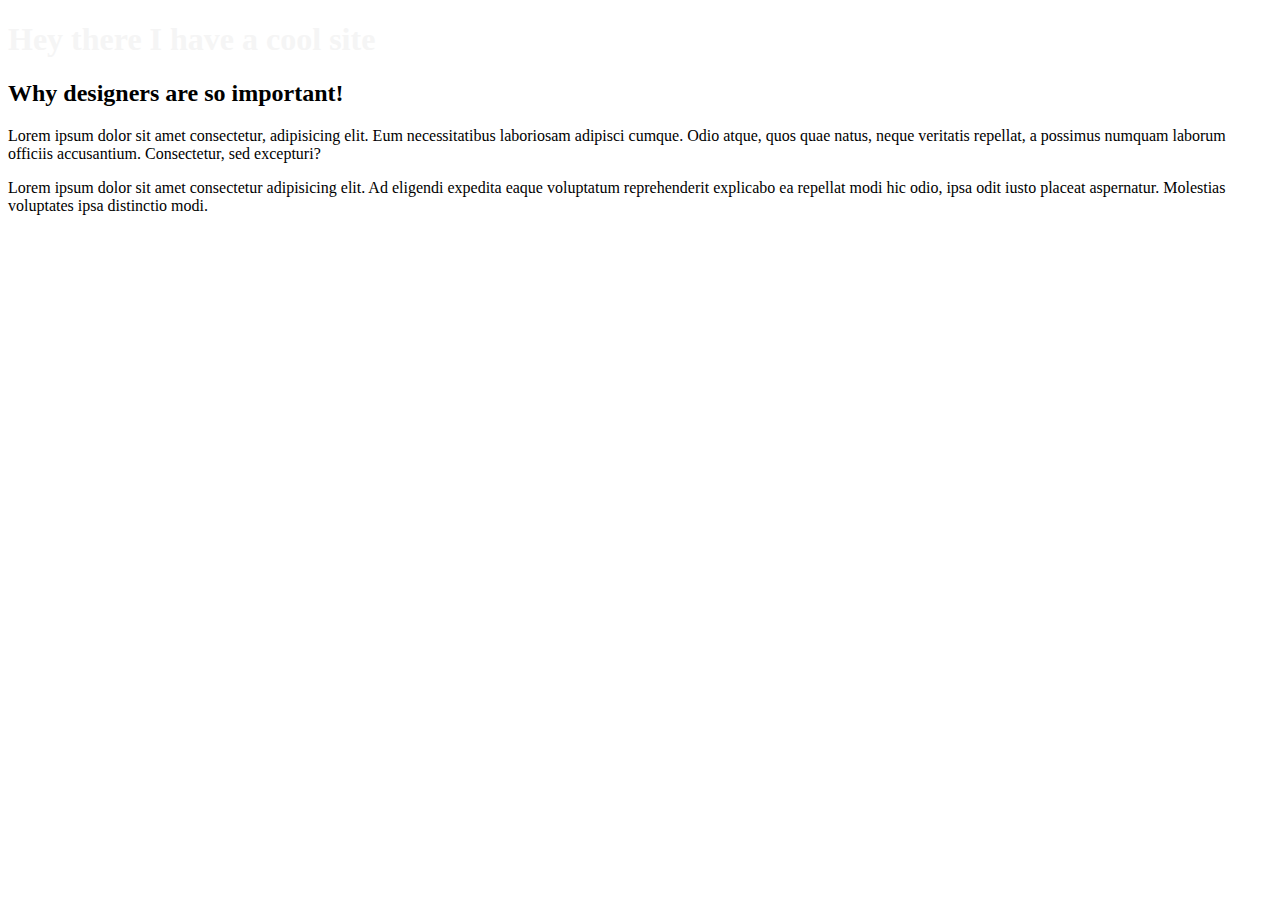
==== day-2/stylePrac/index.html @ 5696c6cf "adding blue box to header" ====
<!DOCTYPE html>
<html lang="en">

<head>
    <meta charset="UTF-8">
    <meta name="viewport" content="width=device-width, initial-scale=1.0">
    <meta http-equiv="X-UA-Compatible" content="ie=edge">
    <title>CoolSite</title>
</head>
<style>
        .blue-box {
          border-color: rgb(32, 4, 160);
          border-width: 10px;
          border-style: solid fill;
        }
      </style>


<body>
    <!-- code for the header -->
    <h1 style="color:whitesmoke;">
        Hey there I have a cool site 
    </h1>
    <h2 style="font-size: 24px;">Why designers are so important!</h2>
    <p>Lorem ipsum dolor sit amet consectetur, adipisicing elit. Eum necessitatibus laboriosam adipisci cumque. Odio atque,
        quos quae natus, neque veritatis repellat, a possimus numquam laborum officiis accusantium. Consectetur, sed excepturi?</p>
    <p>Lorem ipsum dolor sit amet consectetur adipisicing elit. Ad eligendi expedita eaque voluptatum reprehenderit explicabo
        ea repellat modi hic odio, ipsa odit iusto placeat aspernatur. Molestias voluptates ipsa distinctio modi.</p>

    <!-- code for the footer (h2) -->
    <h3></h3>
</body>

</html>
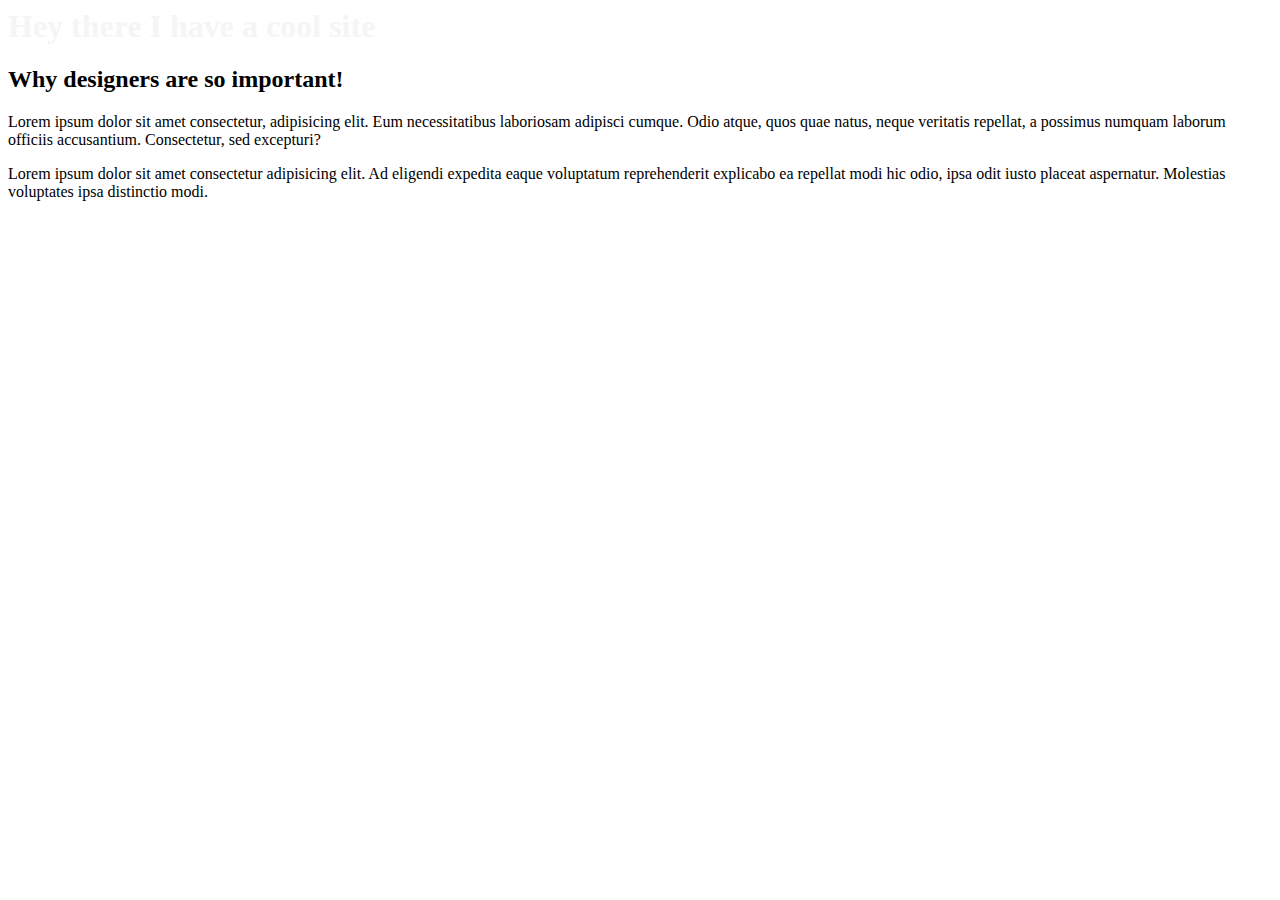
==== commit bbce225a: "line at the top" ====
--- a/day-2/stylePrac/index.html
+++ b/day-2/stylePrac/index.html
@@ -1,4 +1,10 @@
-
+<style>
+        .blue-box {
+          border-color: rgb(32, 4, 160);
+          border-width: 10px;
+          border-style: solid fill;
+        }
+      </style>
   <!DOCTYPE html>
 <html lang="en">
 
@@ -8,18 +14,12 @@
     <meta http-equiv="X-UA-Compatible" content="ie=edge">
     <title>CoolSite</title>
 </head>
-<style>
-        .blue-box {
-          border-color: rgb(32, 4, 160);
-          border-width: 10px;
-          border-style: solid fill;
-        }
-      </style>
+
 
 
 <body>
     <!-- code for the header -->
-    <h1 style="color:whitesmoke;">
+    <h1 class="blue-box" style="color:whitesmoke;" >
         Hey there I have a cool site 
     </h1>
     <h2 style="font-size: 24px;">Why designers are so important!</h2>
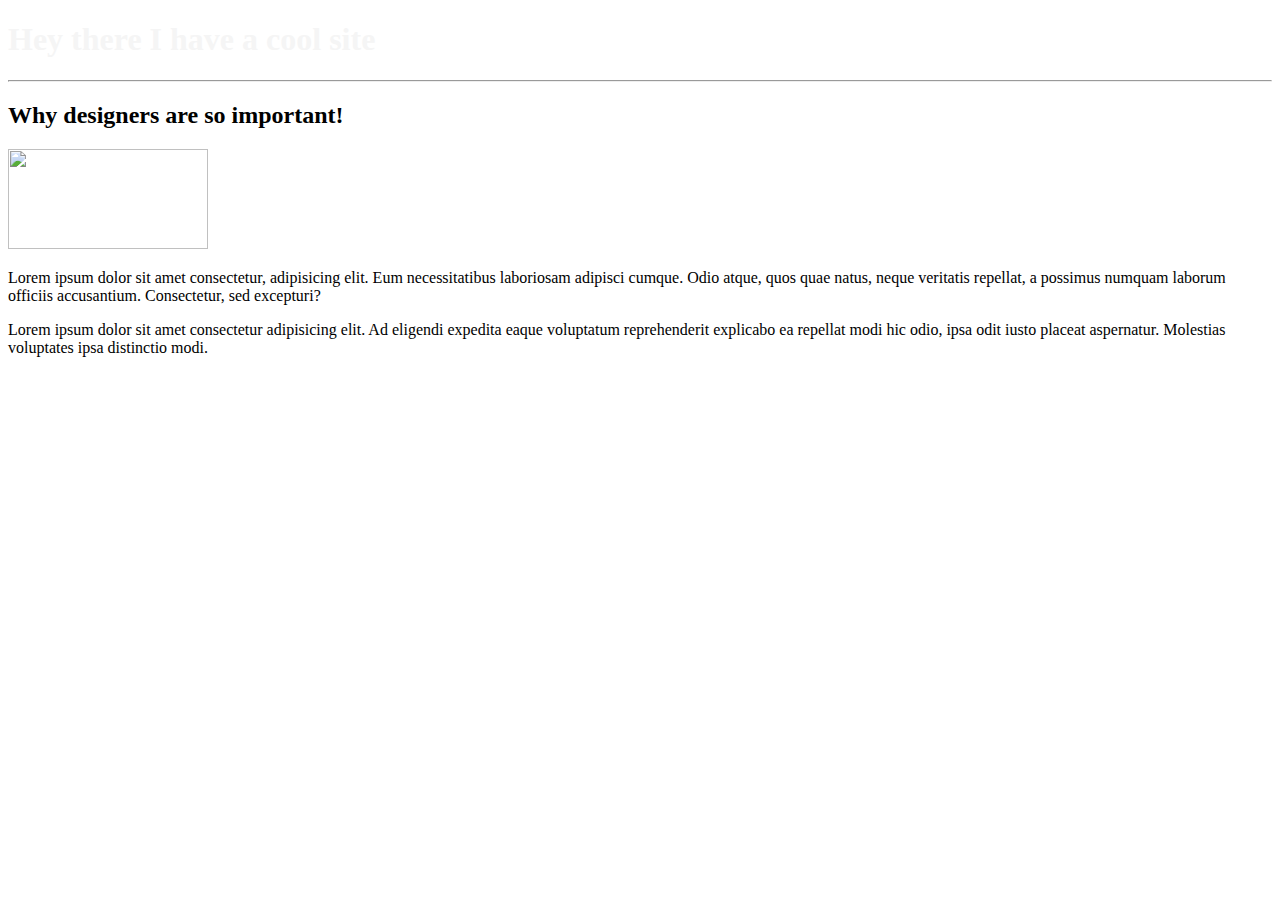
==== commit c9b00fc3: "testing rudimentary image implementation" ====
--- a/day-2/stylePrac/index.html
+++ b/day-2/stylePrac/index.html
@@ -1,13 +1,13 @@
+<!DOCTYPE html>
+<html lang="en">
 <style>
         .blue-box {
+          color:whitesmoke;
           border-color: rgb(32, 4, 160);
           border-width: 10px;
           border-style: solid fill;
         }
       </style>
-  <!DOCTYPE html>
-<html lang="en">
-
 <head>
     <meta charset="UTF-8">
     <meta name="viewport" content="width=device-width, initial-scale=1.0">
@@ -19,16 +19,20 @@
 
 <body>
     <!-- code for the header -->
-    <h1 class="blue-box" style="color:whitesmoke;" >
+    <h1 class="blue-box">
         Hey there I have a cool site 
     </h1>
+
+    <hr />
+
     <h2 style="font-size: 24px;">Why designers are so important!</h2>
+    <img src="https://www.placeholder.jpg" height=100px; width=200px;>
     <p>Lorem ipsum dolor sit amet consectetur, adipisicing elit. Eum necessitatibus laboriosam adipisci cumque. Odio atque,
         quos quae natus, neque veritatis repellat, a possimus numquam laborum officiis accusantium. Consectetur, sed excepturi?</p>
     <p>Lorem ipsum dolor sit amet consectetur adipisicing elit. Ad eligendi expedita eaque voluptatum reprehenderit explicabo
         ea repellat modi hic odio, ipsa odit iusto placeat aspernatur. Molestias voluptates ipsa distinctio modi.</p>
 
-    <!-- code for the footer (h2) -->
+    <!-- code for the footer (h3) -->
     <h3></h3>
 </body>
 
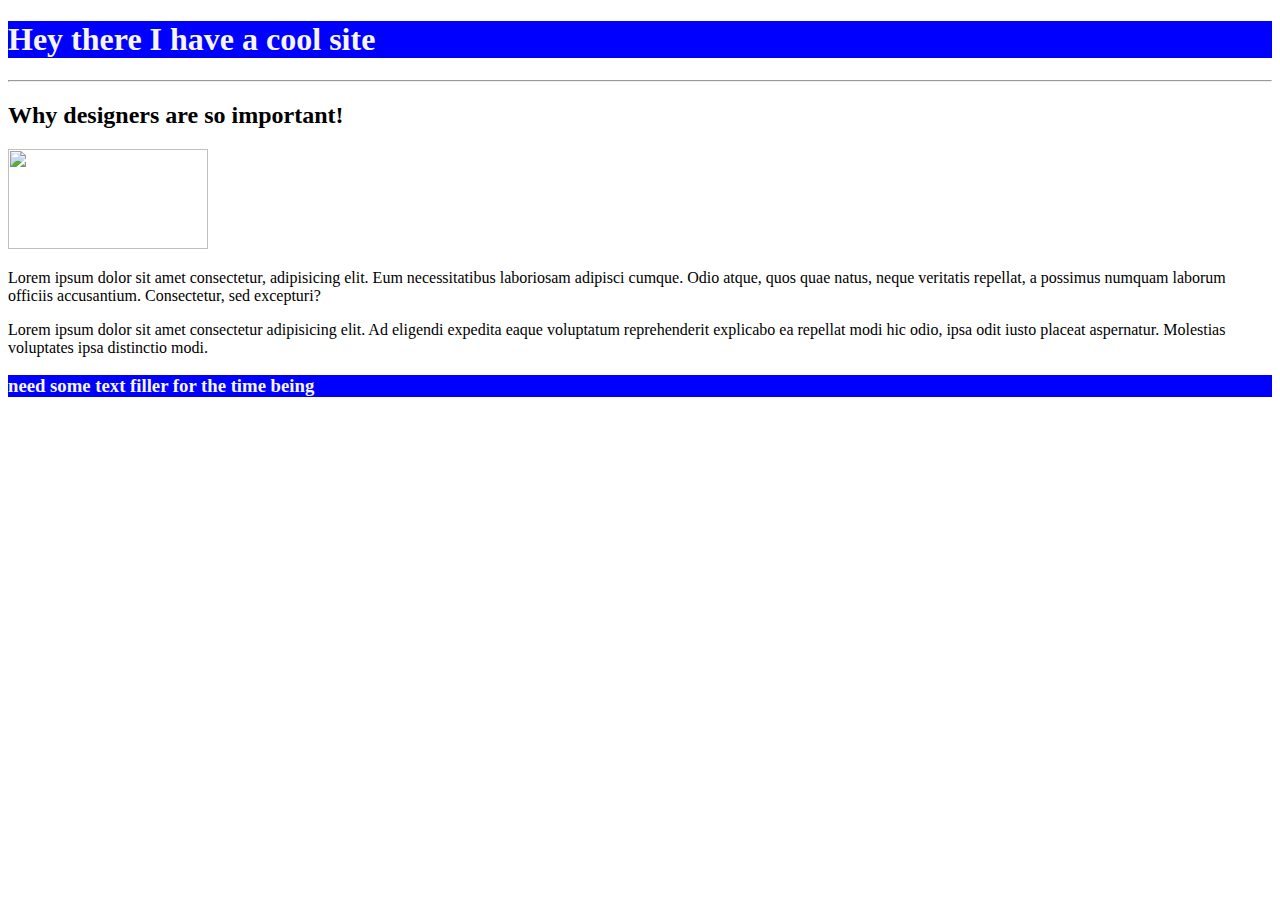
==== commit 48efe6e9: "trying to get bottom blue box" ====
--- a/day-2/stylePrac/index.html
+++ b/day-2/stylePrac/index.html
@@ -6,6 +6,7 @@
           border-color: rgb(32, 4, 160);
           border-width: 10px;
           border-style: solid fill;
+          background-color: blue;
         }
       </style>
 <head>
@@ -26,14 +27,16 @@
     <hr />
 
     <h2 style="font-size: 24px;">Why designers are so important!</h2>
-    <img src="https://www.placeholder.jpg" height=100px; width=200px;>
+
+    <img src="https://www.placeholder.jpg" height=100px; width=200px; align-content=right;>
+
     <p>Lorem ipsum dolor sit amet consectetur, adipisicing elit. Eum necessitatibus laboriosam adipisci cumque. Odio atque,
         quos quae natus, neque veritatis repellat, a possimus numquam laborum officiis accusantium. Consectetur, sed excepturi?</p>
     <p>Lorem ipsum dolor sit amet consectetur adipisicing elit. Ad eligendi expedita eaque voluptatum reprehenderit explicabo
         ea repellat modi hic odio, ipsa odit iusto placeat aspernatur. Molestias voluptates ipsa distinctio modi.</p>
 
     <!-- code for the footer (h3) -->
-    <h3></h3>
+    <h3 class="blue-box">need some text filler for the time being</h3>
 </body>
 
 </html>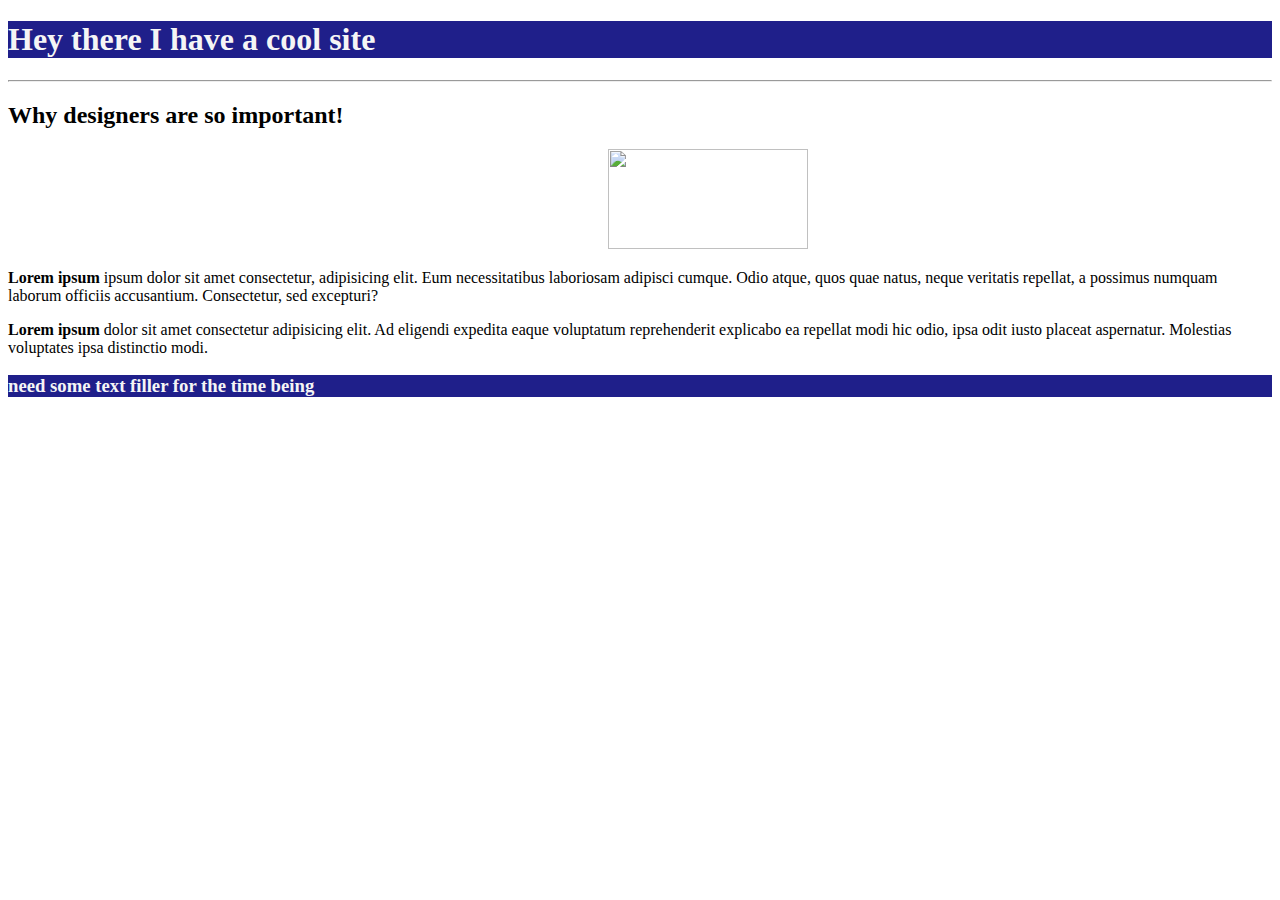
==== commit 18c965ae: "thickening bottom blue box" ====
--- a/day-2/stylePrac/index.html
+++ b/day-2/stylePrac/index.html
@@ -1,14 +1,22 @@
 <!DOCTYPE html>
 <html lang="en">
 <style>
-        .blue-box {
-          color:whitesmoke;
-          border-color: rgb(32, 4, 160);
-          border-width: 10px;
-          border-style: solid fill;
-          background-color: blue;
-        }
-      </style>
+    .blue-box {
+        color: whitesmoke;
+        border-color: rgb(32, 4, 160);
+        border-width: 10px;
+        border-style: solid fill;
+        background-color: rgb(31, 31, 138);
+    }
+
+    .image-right {
+        padding-left:600px;
+    }
+    .thick-lower-rectangle{
+        padding-bottom:-300px;
+    }
+</style>
+
 <head>
     <meta charset="UTF-8">
     <meta name="viewport" content="width=device-width, initial-scale=1.0">
@@ -21,22 +29,27 @@
 <body>
     <!-- code for the header -->
     <h1 class="blue-box">
-        Hey there I have a cool site 
+        Hey there I have a cool site
     </h1>
 
     <hr />
 
     <h2 style="font-size: 24px;">Why designers are so important!</h2>
 
-    <img src="https://www.placeholder.jpg" height=100px; width=200px; align-content=right;>
+    <img class="image-right" src="https://www.placeholder.jpg" height=100px; width=200px; color=blue;>
 
-    <p>Lorem ipsum dolor sit amet consectetur, adipisicing elit. Eum necessitatibus laboriosam adipisci cumque. Odio atque,
-        quos quae natus, neque veritatis repellat, a possimus numquam laborum officiis accusantium. Consectetur, sed excepturi?</p>
-    <p>Lorem ipsum dolor sit amet consectetur adipisicing elit. Ad eligendi expedita eaque voluptatum reprehenderit explicabo
-        ea repellat modi hic odio, ipsa odit iusto placeat aspernatur. Molestias voluptates ipsa distinctio modi.</p>
+    <p>
+        <b>Lorem ipsum</b> ipsum dolor sit amet consectetur, adipisicing elit. Eum necessitatibus laboriosam adipisci cumque.
+        Odio atque, quos quae natus, neque veritatis repellat, a possimus numquam laborum officiis accusantium. Consectetur,
+        sed excepturi?
+    </p>
+    <p>
+        <b>Lorem ipsum</b> dolor sit amet consectetur adipisicing elit. Ad eligendi expedita eaque voluptatum reprehenderit
+        explicabo ea repellat modi hic odio, ipsa odit iusto placeat aspernatur. Molestias voluptates ipsa distinctio modi.
+    </p>
 
     <!-- code for the footer (h3) -->
-    <h3 class="blue-box">need some text filler for the time being</h3>
+    <h3 class="blue-box thick-lower-rectangle">need some text filler for the time being</h3>
 </body>
 
 </html>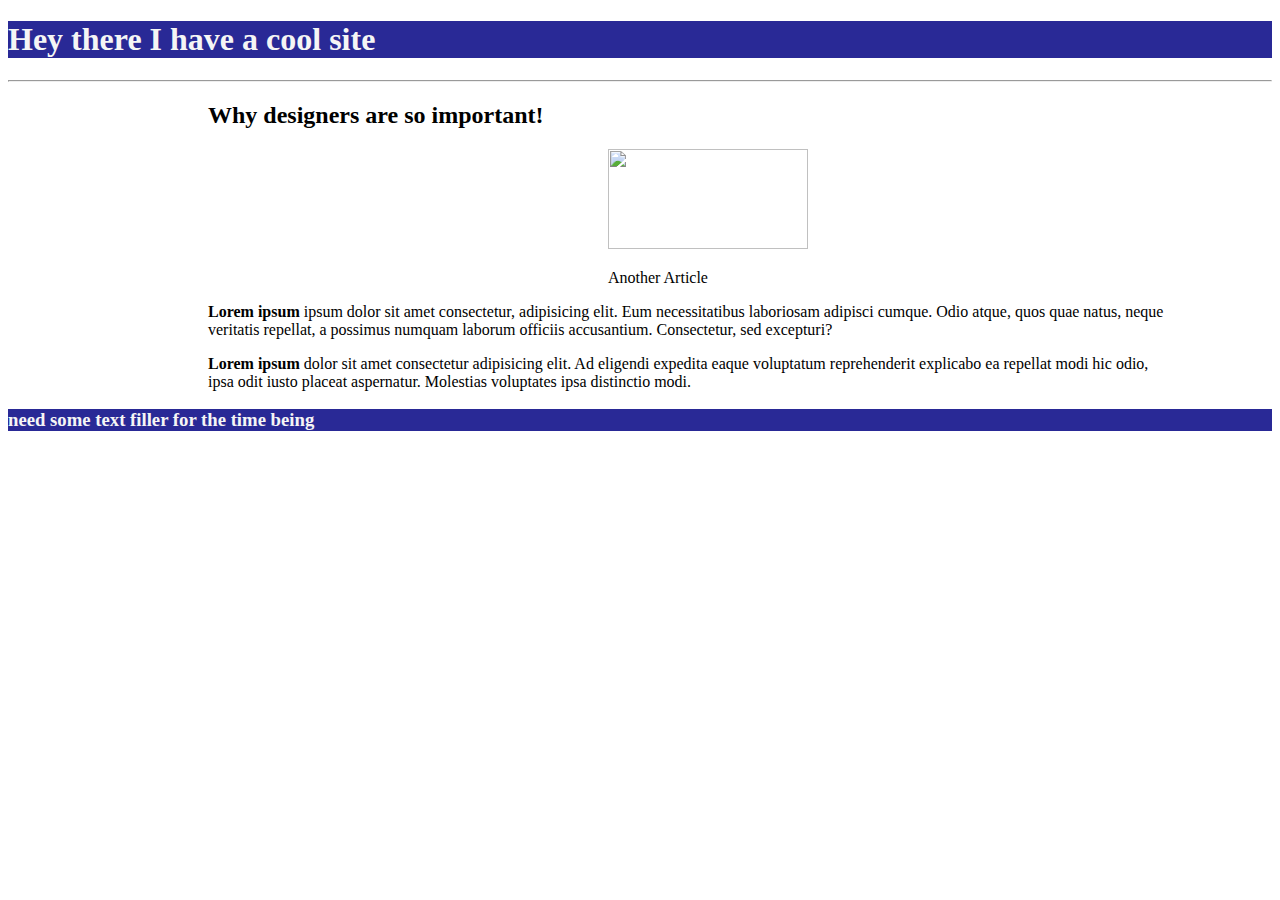
==== commit f21b3659: "align left and padding instead again" ====
--- a/day-2/stylePrac/index.html
+++ b/day-2/stylePrac/index.html
@@ -6,14 +6,25 @@
         border-color: rgb(32, 4, 160);
         border-width: 10px;
         border-style: solid fill;
-        background-color: rgb(31, 31, 138);
+        background-color: rgb(41, 41, 150);
     }
 
+    .center-text {
+        text-align: left;
+        padding-left: 200px;
+        padding-right: 100px;
+
+    }
+
+
+
+
     .image-right {
-        padding-left:600px;
+        padding-left: 600px;
     }
-    .thick-lower-rectangle{
-        padding-bottom:-300px;
+
+    .thick-lower-rectangle {
+        padding-bottom: -300px;
     }
 </style>
 
@@ -34,16 +45,17 @@
 
     <hr />
 
-    <h2 style="font-size: 24px;">Why designers are so important!</h2>
+    <h2 style="font-size: 24px;" class="center-text">Why designers are so important!</h2>
 
     <img class="image-right" src="https://www.placeholder.jpg" height=100px; width=200px; color=blue;>
+    <p class="image-right">Another Article</p>
 
-    <p>
+    <p class="center-text">
         <b>Lorem ipsum</b> ipsum dolor sit amet consectetur, adipisicing elit. Eum necessitatibus laboriosam adipisci cumque.
         Odio atque, quos quae natus, neque veritatis repellat, a possimus numquam laborum officiis accusantium. Consectetur,
         sed excepturi?
     </p>
-    <p>
+    <p class="center-text">
         <b>Lorem ipsum</b> dolor sit amet consectetur adipisicing elit. Ad eligendi expedita eaque voluptatum reprehenderit
         explicabo ea repellat modi hic odio, ipsa odit iusto placeat aspernatur. Molestias voluptates ipsa distinctio modi.
     </p>
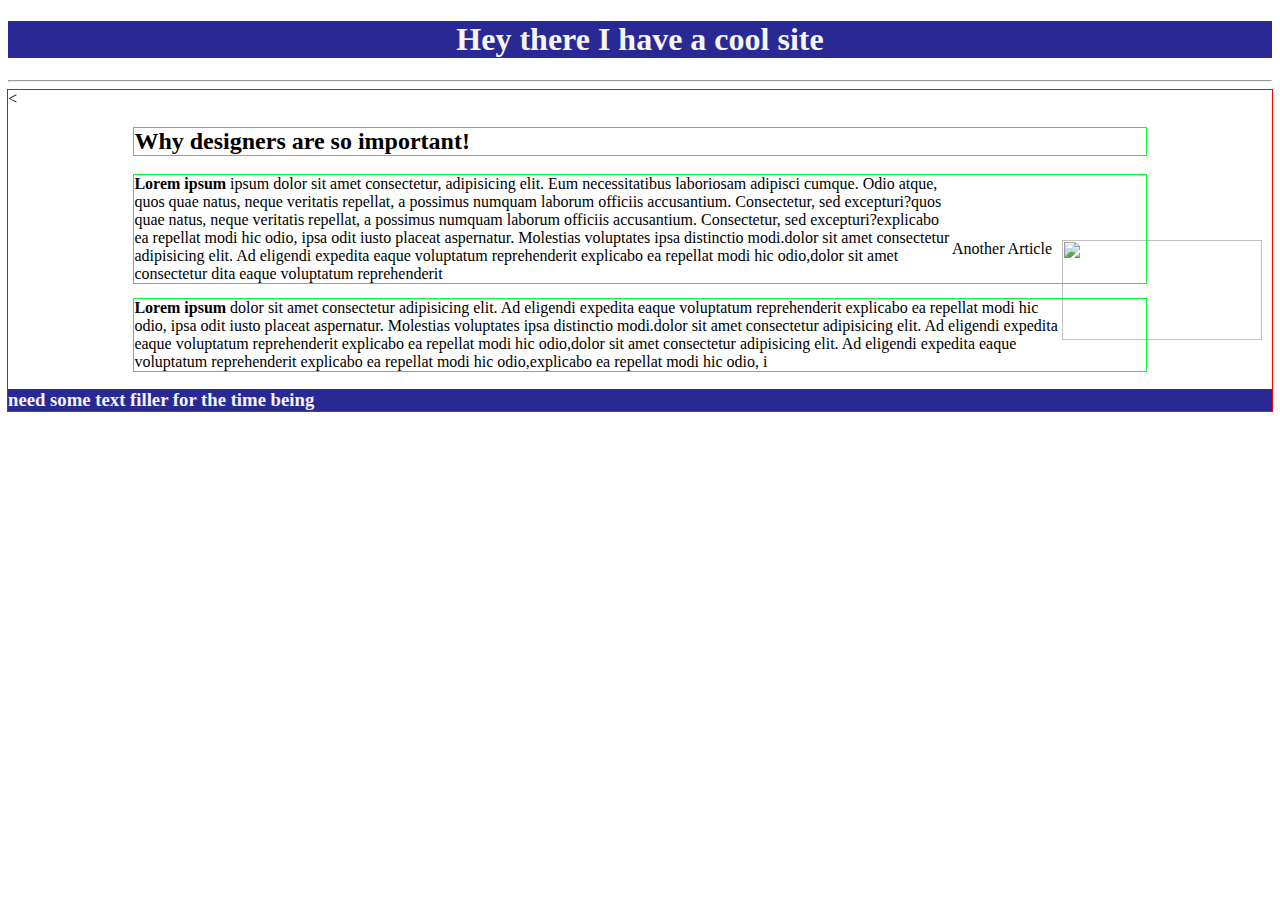
==== commit 0c427d64: "trying to synch" ====
--- a/day-2/stylePrac/index.html
+++ b/day-2/stylePrac/index.html
@@ -2,6 +2,7 @@
 <html lang="en">
 <style>
     .blue-box {
+        display: block;
         color: whitesmoke;
         border-color: rgb(32, 4, 160);
         border-width: 10px;
@@ -9,22 +10,37 @@
         background-color: rgb(41, 41, 150);
     }
 
+    .heading-center {
+        display: block;
+        text-align: center;
+        /* margin-right: 10%;
+        margin-top: 10%;
+        margin-bottom: 10%; */
+    }
+
     .center-text {
+        display: block;
         text-align: left;
-        padding-left: 200px;
-        padding-right: 100px;
+        margin-left: 10%;
+        margin-right: 10%;
+        outline: 1px solid rgb(0, 255, 55);
 
     }
 
+    .image-right {
 
-
-
-    .image-right {
-        padding-left: 600px;
+        float: right;
+        margin-right: 10px;
+        margin-top: 150px;
     }
 
     .thick-lower-rectangle {
+        display: block;
         padding-bottom: -300px;
+    }
+
+    .main-content {
+        outline: 1px solid red;
     }
 </style>
 
@@ -39,29 +55,40 @@
 
 <body>
     <!-- code for the header -->
-    <h1 class="blue-box">
-        Hey there I have a cool site
-    </h1>
+    <div>
+        <h1 class="blue-box heading-center">
+            Hey there I have a cool site
+        </h1>
+    </div>
+    <hr />
+    <div class="main-content">
+        <img class="image-right" src="https://www.placeholder.jpg" height=100px; width=200px; color=blue;>
+        <p class="image-right">Another Article</p>
+        < <div>
+            <h2 style="font-size: 24px;" class="center-text">Why designers are so important!</h2>
+            <p class="center-text">
+                <b>Lorem ipsum</b> ipsum dolor sit amet consectetur, adipisicing elit. Eum necessitatibus laboriosam adipisci
+                cumque. Odio atque, quos quae natus, neque veritatis repellat, a possimus numquam laborum officiis accusantium.
+                Consectetur, sed excepturi?quos quae natus, neque veritatis repellat, a possimus numquam laborum officiis
+                accusantium. Consectetur, sed excepturi?explicabo ea repellat modi hic odio, ipsa odit iusto placeat aspernatur.
+                Molestias voluptates ipsa distinctio modi.dolor sit amet consectetur adipisicing elit. Ad eligendi expedita
+                eaque voluptatum reprehenderit explicabo ea repellat modi hic odio,dolor sit amet consectetur dita eaque
+                voluptatum reprehenderit
 
-    <hr />
-
-    <h2 style="font-size: 24px;" class="center-text">Why designers are so important!</h2>
-
-    <img class="image-right" src="https://www.placeholder.jpg" height=100px; width=200px; color=blue;>
-    <p class="image-right">Another Article</p>
-
-    <p class="center-text">
-        <b>Lorem ipsum</b> ipsum dolor sit amet consectetur, adipisicing elit. Eum necessitatibus laboriosam adipisci cumque.
-        Odio atque, quos quae natus, neque veritatis repellat, a possimus numquam laborum officiis accusantium. Consectetur,
-        sed excepturi?
-    </p>
-    <p class="center-text">
-        <b>Lorem ipsum</b> dolor sit amet consectetur adipisicing elit. Ad eligendi expedita eaque voluptatum reprehenderit
-        explicabo ea repellat modi hic odio, ipsa odit iusto placeat aspernatur. Molestias voluptates ipsa distinctio modi.
+            </p>
+            <p class="center-text">
+                <b>Lorem ipsum</b> dolor sit amet consectetur adipisicing elit. Ad eligendi expedita eaque voluptatum reprehenderit
+                explicabo ea repellat modi hic odio, ipsa odit iusto placeat aspernatur. Molestias voluptates ipsa distinctio
+                modi.dolor sit amet consectetur adipisicing elit. Ad eligendi expedita eaque voluptatum reprehenderit explicabo
+                ea repellat modi hic odio,dolor sit amet consectetur adipisicing elit. Ad eligendi expedita eaque voluptatum
+                reprehenderit explicabo ea repellat modi hic odio,explicabo ea repellat modi hic odio, i
+    </div>
     </p>
 
     <!-- code for the footer (h3) -->
     <h3 class="blue-box thick-lower-rectangle">need some text filler for the time being</h3>
+
+
 </body>
 
 </html>